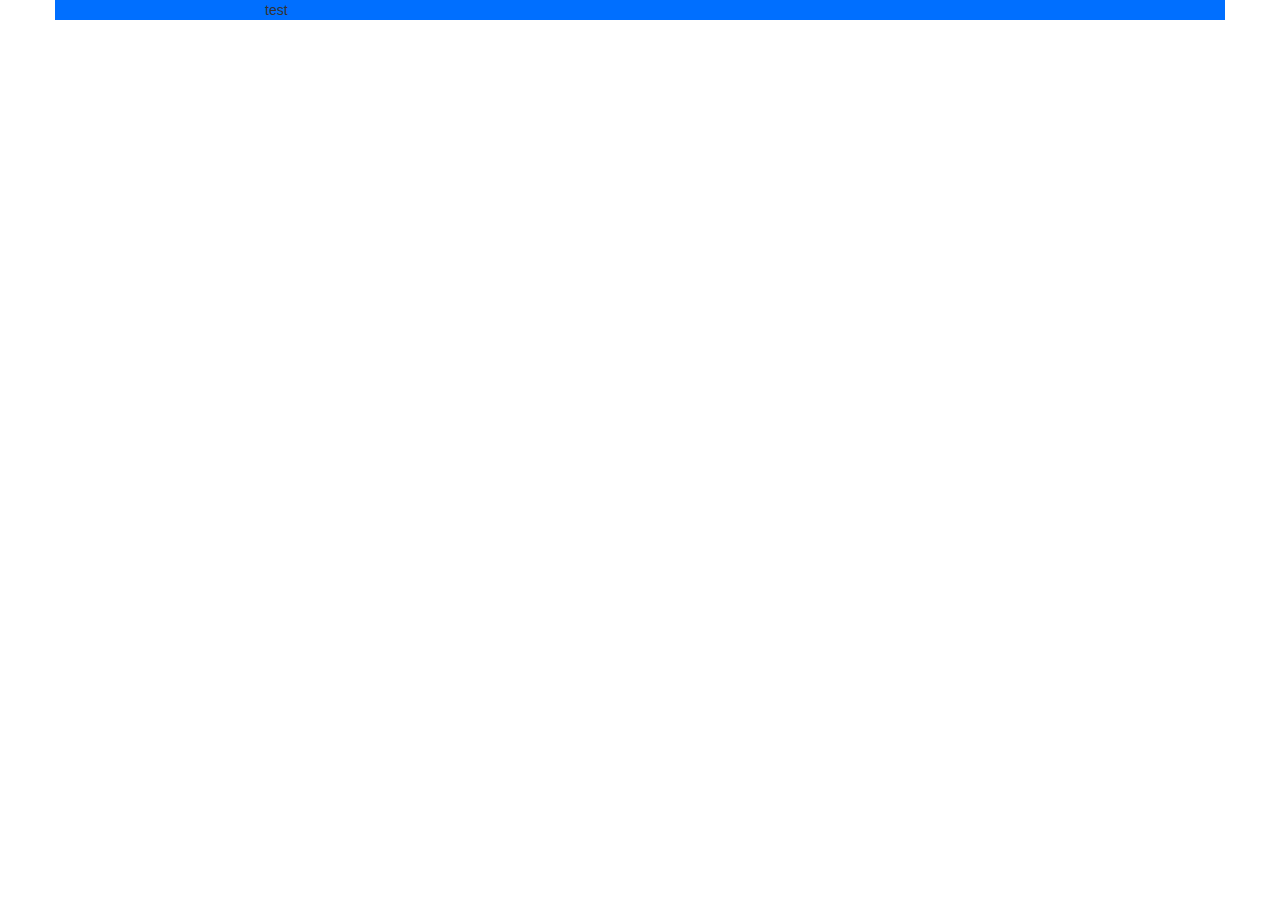
==== index.html @ 7dc8abd8 "First commit" ====
<!doctype html>

<html lang="en">

<head>
	<meta charset="utf-8">

	<title>Roomie Split - Split the Cost of Rent</title>
	<meta name="description" content="Calculate how much each person should pay for rent.">
	<meta name="author" content="Tyler Brown">

	<link rel="stylesheet" href="css/styles.css">
	<link href="https://fonts.googleapis.com/css?family=Bungee|Play" rel="stylesheet">
	<!-- Latest compiled and minified CSS -->
	<link rel="stylesheet" href="https://maxcdn.bootstrapcdn.com/bootstrap/3.3.7/css/bootstrap.min.css">


	<!--[if lt IE 9]>
	<script src="http://html5shiv.googlecode.com/svn/trunk/html5.js"></script>
	<![endif]-->
	<style>

	</style>
</head>

<body>
<div class="container">
	<div class="row">
		<div class="col-md-8 col-md-offset-2">
			test
		</div>
	</div>
</div>


<!-- Future ad placement maybe?

<div id="bottom_banner">
	<img src="http://placehold.it/750x150">

</div>
!-->

<!-- jQuery library -->
<script src="https://ajax.googleapis.com/ajax/libs/jquery/3.1.1/jquery.min.js"></script>

<!-- Latest compiled JavaScript -->
<script src="https://maxcdn.bootstrapcdn.com/bootstrap/3.3.7/js/bootstrap.min.js"></script>

<script src="js/scripts.js"></script>
</body>

</html>
---- css/styles.css ----
.container{
    background-color: #006FFF;
}
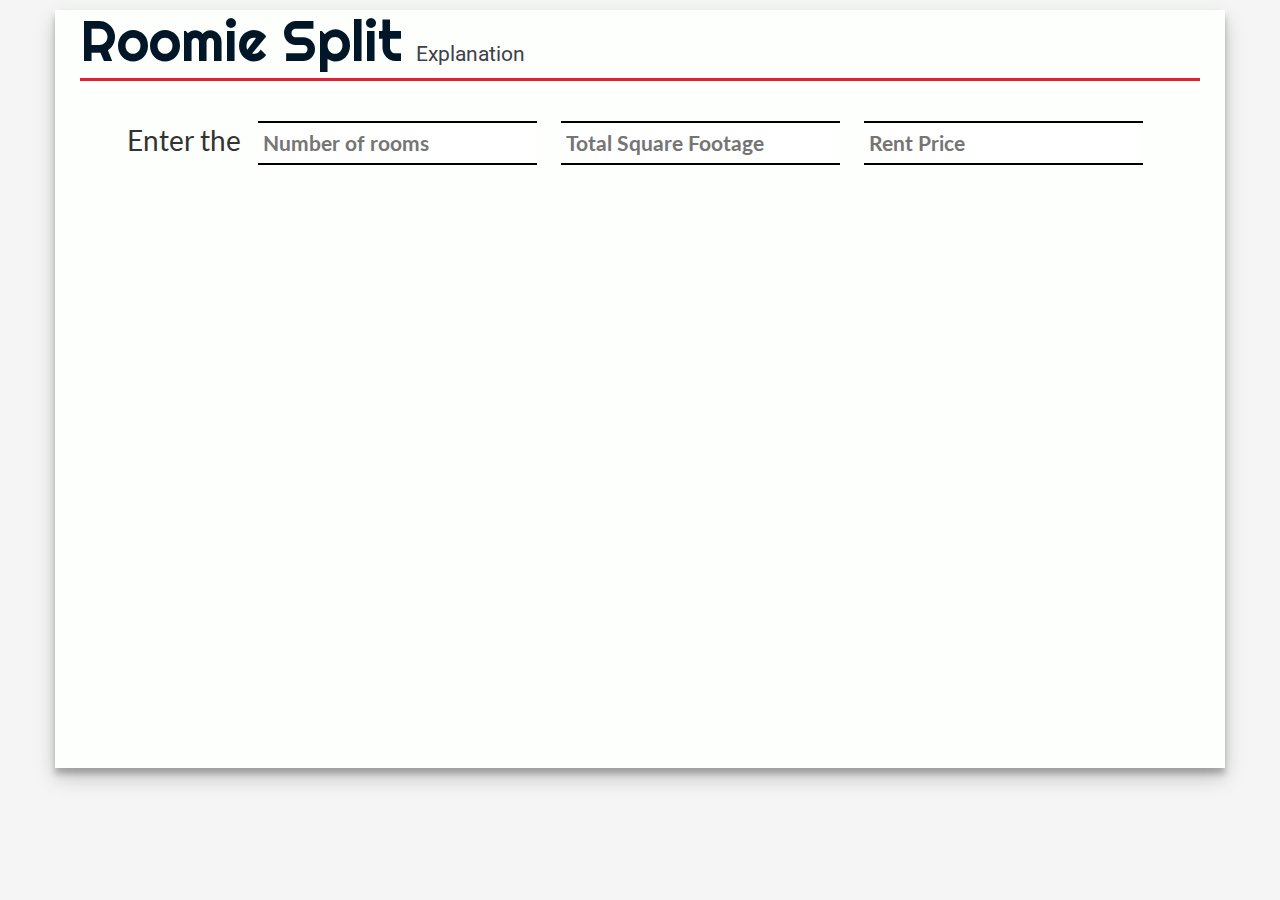
==== commit 6b7c5def: "Forgot to commit. made tons of changes to syling and jquery" ====
--- a/index.html
+++ b/index.html
@@ -9,25 +9,185 @@
 	<meta name="description" content="Calculate how much each person should pay for rent.">
 	<meta name="author" content="Tyler Brown">
 
-	<link rel="stylesheet" href="css/styles.css">
-	<link href="https://fonts.googleapis.com/css?family=Bungee|Play" rel="stylesheet">
 	<!-- Latest compiled and minified CSS -->
 	<link rel="stylesheet" href="https://maxcdn.bootstrapcdn.com/bootstrap/3.3.7/css/bootstrap.min.css">
 
+	<link rel="stylesheet" href="css/styles.css">
+
+
+	<!-- Fonts -->
+	<link href="https://fonts.googleapis.com/css?family=Lato|Righteous|Roboto" rel="stylesheet">
 
 	<!--[if lt IE 9]>
 	<script src="http://html5shiv.googlecode.com/svn/trunk/html5.js"></script>
 	<![endif]-->
-	<style>
-
-	</style>
 </head>
 
 <body>
+
+
 <div class="container">
-	<div class="row">
-		<div class="col-md-8 col-md-offset-2">
-			test
+
+
+	<div class="row header-row">
+		<div class="col-md-12" id="navAndHead">
+			<h1 id="headName">Roomie Split</h1>
+			<div class="links">
+				<a href="explanation.html">Explanation</a>
+			</div>
+		</div>
+	</div>
+
+	<!--<div class="modal fade" id="myModal">
+		<div class="modal-dialog">
+			<div class="modal-content">
+				<div class="modal-header" style="background:#f6b33d -moz-linear-gradient(center top , #f6b33d 5%, #d29105 100%) repeat scroll 0 0;">
+					<a class="close" data-dismiss="modal">×</a>
+					<h3>Please Note:</h3>
+				</div>
+				<div class="modal-body">
+					<p>You can put whatever text you want in here... or form or whatever you want..</p>
+				</div>
+			</div>
+		</div>
+	</div>-->
+
+	<div class="row mainContainerArea">
+		<!--<div class="row helpRow">
+			<div class="col-md-8 col-md-offset-2">
+				<a class="btn btn-default helpButton" data-toggle="modal" href="#myModal">How To Use</a>
+			</div>
+		</div>-->
+		<div class="row inputsRow">
+			<div class="col-md-12">
+				<form class="form-inline" id="calculationForm">
+					<span id="formPreText"> Enter the </span>
+					<div>
+						<label for="numRoomsInput">
+							<span class="inputLabelSpan">Rooms</span>
+							<br>
+							<input type="number" class="calcInput" id="numRoomsInput"
+							       max="10" placeholder="Number of rooms">
+						</label>
+
+					</div>
+
+					<div>
+						<label for="numRoomsInput">
+							<span class="inputLabelSpan">Square Footage</span>
+							<br>
+							<input type="number" class="calcInput" id="footageInput"
+							       placeholder="Total Square Footage">
+						</label>
+
+					</div>
+
+					<div>
+						<label for="numRoomsInput">
+							<span class="inputLabelSpan">Rent</span>
+							<br>
+							<input type="number" class="calcInput" id="rentInput"
+							       placeholder="Rent Price">
+						</label>
+
+					</div>
+
+					<!--<span id="formPreText"> Help</span>-->
+
+				</form>
+			</div>
+		</div>
+
+		<div class="row tableRow">
+			<table id="rooms_table" class="table table-responsive">
+				<colgroup>
+					<col width="5%">
+					<col width="10%">
+					<col width="10%">
+					<col width="15%">
+					<col width="10%">
+					<col width="15%">
+				</colgroup>
+
+				<thead id="tableHeader">
+				<tr>
+					<th width="10%">Room</th>
+					<th width="10%">Length</th>
+					<th width="10%">Width</th>
+					<th width="15%">Square Ft</th>
+					<th width="10%">Occupants</th>
+					<th width="15%">Payment</th>
+				</tr>
+				</thead>
+				<tbody>
+					<tr class="roomRow">
+						<td>1</td>
+
+						<td id="lengthInputs">
+							<input type="number"
+							       min="1"
+							       max="99"
+							       id="lengthFtInput"
+							       placeholder="0">
+							<label for="lengthFtInput">
+								ft
+							</label>
+							<label>
+								<input type="number"
+								       min="1"
+								       max="99"
+								       id="lengthInInput"
+								       placeholder="0">
+								in
+							</label>
+
+						</td>
+
+						<td id="widthInputs">
+							<label>
+								<input type="number"
+								       min="1"
+								       max="99"
+								       id="widthFtInput"
+								       placeholder="0">
+								ft
+							</label>
+							<label>
+								<input type="number"
+								       min="1"
+								       max="99"
+								       id="widthInInput"
+								       placeholder="0">
+								in
+							</label>
+
+						</td>
+
+
+						<td>
+							<input type="number"
+						           min="1"
+						           max="1500"
+						           id="sqFtInput"
+						           placeholder="0">
+						</td>
+
+						<td>
+							<input type="number"
+							       min="1"
+							       max="4"
+							       id="occsInput"
+							       placeholder="0">
+						</td>
+
+						<td>1</td>
+
+
+					</tr>
+
+
+				</tbody>
+			</table>
 		</div>
 	</div>
 </div>
--- a/css/styles.css
+++ b/css/styles.css
@@ -1,4 +1,176 @@
-.container{
-    background-color: #006FFF;
+.container {
+    margin-top: 10px;
+    font-family: 'Lato', sans-serif;
+    box-shadow: 0 10px 20px rgba(0,0,0,0.19), 0 6px 6px rgba(0,0,0,0.23);
+    background-color: #FDFFFC;
 }
 
+
+
+.mainContainerArea {
+    border-top: 3px solid #E71D36;
+    padding-top: 5px;
+    min-height: 75vh;
+    margin: 0px 10px 15px 10px;
+}
+
+a:hover, a:visited, a:link, a:active {
+    text-decoration: none ;
+    font-family: 'Roboto', sans-serif;
+}
+
+#navAndHead{
+    margin-left:10px;
+    margin-right:10px;
+    font-family: 'Righteous', cursive;
+    padding-bottom: 6px;
+}
+
+#headName{
+    font-size: 4em;
+    display: inline;
+    color: #011627;
+}
+
+
+
+.links{
+    font-size: 1.5em;
+    margin-left: 10px;
+    display: inline;
+}
+
+.links > a {
+    color: #403F4C;
+}
+
+html body {
+    background-color: #F5F5F5;
+}
+
+#howToBlock{
+    border:2px solid #403F4C;
+}
+
+#howToTitle{
+    font-size: 1.5em;
+}
+
+.helpRow{
+    text-align: center;
+    padding:10px;
+}
+
+.inputsRow{
+    text-align: center;
+}
+.helpButton{
+    font-size: 1.5em;
+    border-color: #2EC4B6;
+}
+
+#calculationForm{
+}
+
+
+.calcInput{
+    font-family: 'Lato', sans-serif;
+    font-size: 1.5em;
+    padding: 5px;
+    margin: 10px;
+    border: none;
+    border-bottom: 2px solid black;
+    border-top: 2px solid black;
+    transition: padding 0.25s ease;
+}
+
+.calcInput:focus{
+    outline: none;
+    border: none;
+    border-bottom: 2px solid #011627;
+    border-top: 2px solid #011627;
+}
+
+
+
+#formPreText{
+    font-size: 2em;
+}
+
+
+.inputsRow{
+    padding-left: 20px;
+    padding-right: 20px;
+    padding-top: 5px;
+}
+
+#calculationForm > div{
+    display: inline;
+}
+
+
+.inputLabelSpan{
+    font-family: 'Roboto', sans-serif;
+    text-align: center;
+    font-size: 1.4em;
+    color: #011627;
+    display: none;
+}
+
+.tableRow {
+    border: 2px solid #403F4C;
+    margin: 0 auto;
+    max-width: 90%;
+    font-size: 1.4em;
+    box-shadow: 0 3px 6px rgba(0,0,0,0.16), 0 3px 6px rgba(0,0,0,0.23);
+}
+
+#tableHeader {
+    background-color: #011627;
+    color: #FDFFFC;
+    font-size: 1em;
+}
+
+th{
+    text-align: center;
+}
+
+
+#rooms_table{
+    table-layout: fixed;
+}
+
+td{
+    padding-bottom: 0;
+    text-align: center;
+}
+
+
+
+.roomRow{
+    font-size: 1.2em;
+    justify-content: flex-end;
+    align-items: flex-end;
+    border-bottom: 2px solid #011627;
+}
+
+.roomRow td input{
+    text-align: center;
+    font-family: 'Lato', sans-serif;
+    border: none;
+    max-width: 100%;
+}
+
+.roomRow td input:focus{
+    outline:none;
+}
+
+
+
+
+
+input[type='number']::-webkit-inner-spin-button,
+input[type='number']::-webkit-outer-spin-button {
+    -webkit-appearance: none;
+    margin: 0;
+}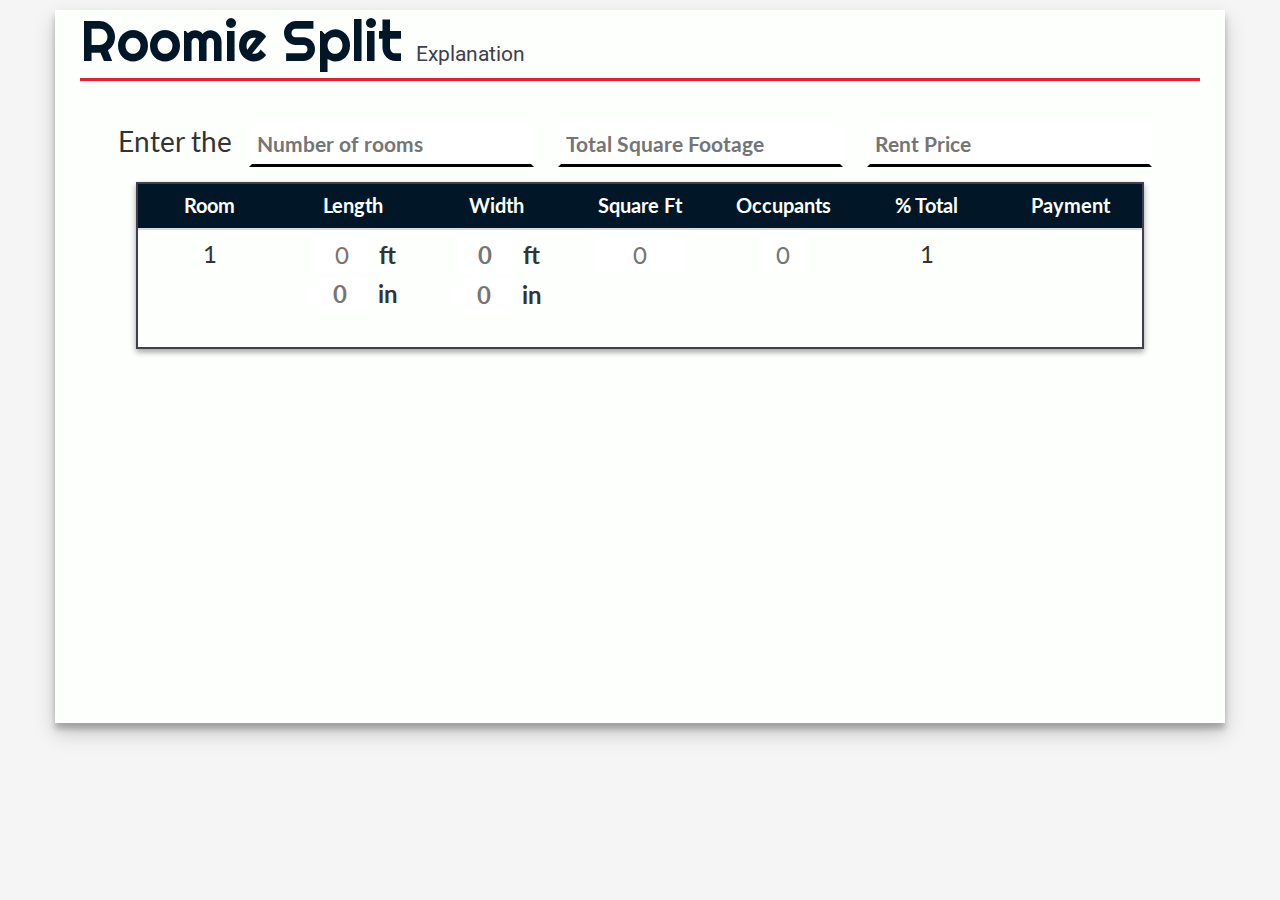
==== commit dfcdcaa4: "Added a bunch of new methods to help the code be more readable. still rewriting most of the old meth" ====
--- a/index.html
+++ b/index.html
@@ -104,9 +104,10 @@
 					<col width="5%">
 					<col width="10%">
 					<col width="10%">
-					<col width="15%">
-					<col width="10%">
-					<col width="15%">
+					<col width="10%">
+					<col width="10%">
+					<col width="10%">
+					<col width="10%">
 				</colgroup>
 
 				<thead id="tableHeader">
@@ -114,9 +115,10 @@
 					<th width="10%">Room</th>
 					<th width="10%">Length</th>
 					<th width="10%">Width</th>
-					<th width="15%">Square Ft</th>
+					<th width="10%">Square Ft</th>
 					<th width="10%">Occupants</th>
-					<th width="15%">Payment</th>
+					<th width="10%">% Total</th>
+					<th width="10%">Payment</th>
 				</tr>
 				</thead>
 				<tbody>
--- a/css/styles.css
+++ b/css/styles.css
@@ -3,14 +3,14 @@
     font-family: 'Lato', sans-serif;
     box-shadow: 0 10px 20px rgba(0,0,0,0.19), 0 6px 6px rgba(0,0,0,0.23);
     background-color: #FDFFFC;
+    margin-bottom: 100px;
+
 }
-
-
 
 .mainContainerArea {
     border-top: 3px solid #E71D36;
     padding-top: 5px;
-    min-height: 75vh;
+    min-height: 70vh;
     margin: 0px 10px 15px 10px;
 }
 
@@ -78,17 +78,14 @@
     font-size: 1.5em;
     padding: 5px;
     margin: 10px;
-    border: none;
-    border-bottom: 2px solid black;
-    border-top: 2px solid black;
-    transition: padding 0.25s ease;
+    border: 3px solid transparent;
+    border-bottom-color: black;
+    transition: border 0.25s ease;
 }
 
 .calcInput:focus{
     outline: none;
     border: none;
-    border-bottom: 2px solid #011627;
-    border-top: 2px solid #011627;
 }
 
 
@@ -115,6 +112,7 @@
     font-size: 1.4em;
     color: #011627;
     display: none;
+    transition: display 5s ease;
 }
 
 .tableRow {
@@ -154,6 +152,10 @@
     border-bottom: 2px solid #011627;
 }
 
+tbody .roomRow:last-child {
+    border-bottom: none;
+}
+
 .roomRow td input{
     text-align: center;
     font-family: 'Lato', sans-serif;
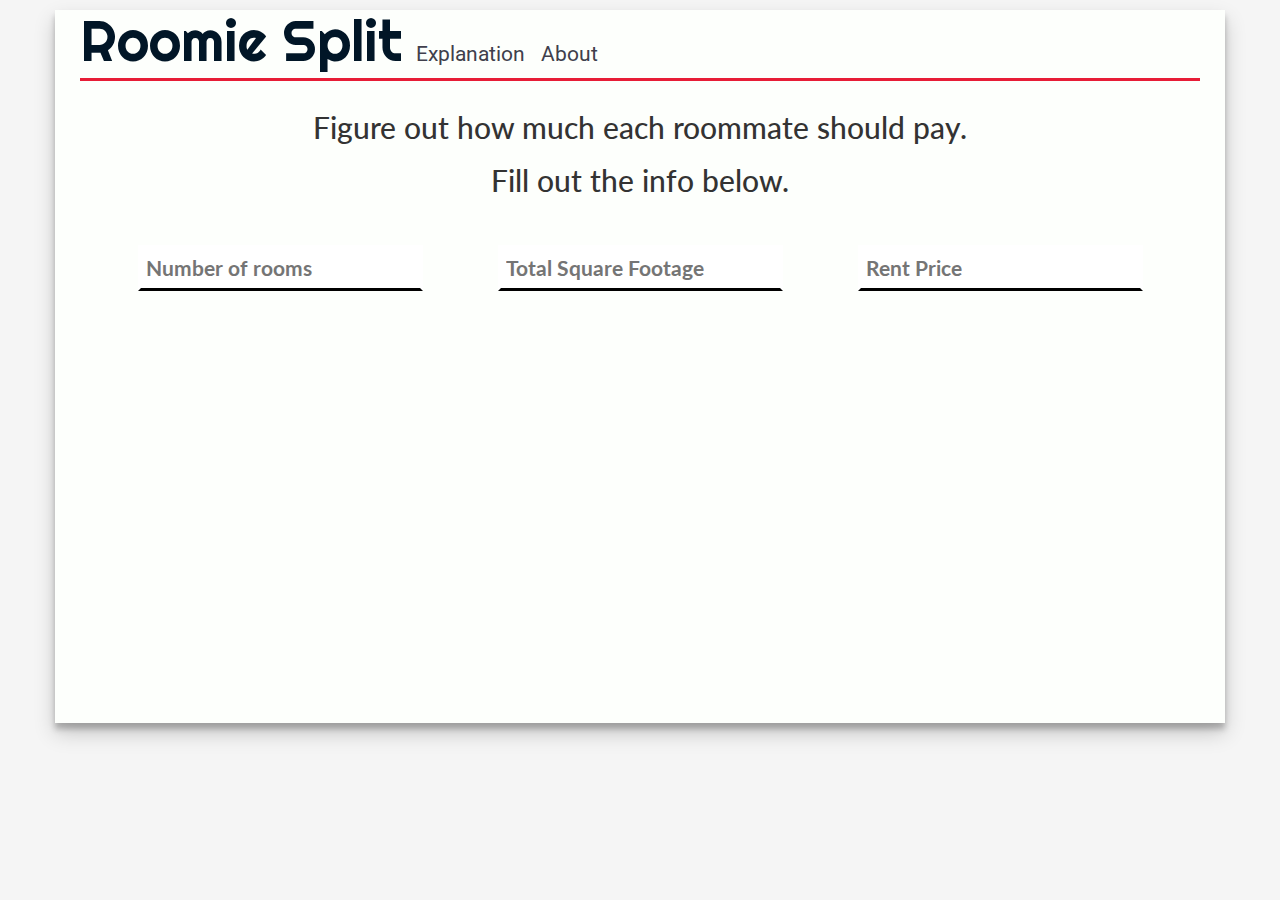
==== commit 27f2bcce: "Made some changes to the text boxes. made it so the table doesnt show up till you fill in all rent b" ====
--- a/index.html
+++ b/index.html
@@ -34,6 +34,7 @@
 			<h1 id="headName">Roomie Split</h1>
 			<div class="links">
 				<a href="explanation.html">Explanation</a>
+				<a href="about.html">About</a>
 			</div>
 		</div>
 	</div>
@@ -59,20 +60,29 @@
 			</div>
 		</div>-->
 		<div class="row inputsRow">
-			<div class="col-md-12">
+			<h2 class="howToHeader">Figure out how much each roommate should pay.</h2>
+			<h2 class="howToHeader">Fill out the info below.</h2>
+
+
+			<div class="col-md-12 inputs-col">
+
+
 				<form class="form-inline" id="calculationForm">
-					<span id="formPreText"> Enter the </span>
-					<div>
-						<label for="numRoomsInput">
-							<span class="inputLabelSpan">Rooms</span>
-							<br>
-							<input type="number" class="calcInput" id="numRoomsInput"
-							       max="10" placeholder="Number of rooms">
-						</label>
 
+					<div class="col-md-4 col-sm-12">
+						<div>
+							<label for="numRoomsInput">
+								<span class="inputLabelSpan">Rooms</span>
+								<br>
+								<input type="number" class="calcInput" id="numRoomsInput"
+								       max="10" placeholder="Number of rooms">
+							</label>
+
+						</div>
 					</div>
 
-					<div>
+
+					<div class="col-md-4 col-sm-12">
 						<label for="numRoomsInput">
 							<span class="inputLabelSpan">Square Footage</span>
 							<br>
@@ -82,7 +92,7 @@
 
 					</div>
 
-					<div>
+					<div class="col-md-4 col-sm-12">
 						<label for="numRoomsInput">
 							<span class="inputLabelSpan">Rent</span>
 							<br>
@@ -122,72 +132,6 @@
 				</tr>
 				</thead>
 				<tbody>
-					<tr class="roomRow">
-						<td>1</td>
-
-						<td id="lengthInputs">
-							<input type="number"
-							       min="1"
-							       max="99"
-							       id="lengthFtInput"
-							       placeholder="0">
-							<label for="lengthFtInput">
-								ft
-							</label>
-							<label>
-								<input type="number"
-								       min="1"
-								       max="99"
-								       id="lengthInInput"
-								       placeholder="0">
-								in
-							</label>
-
-						</td>
-
-						<td id="widthInputs">
-							<label>
-								<input type="number"
-								       min="1"
-								       max="99"
-								       id="widthFtInput"
-								       placeholder="0">
-								ft
-							</label>
-							<label>
-								<input type="number"
-								       min="1"
-								       max="99"
-								       id="widthInInput"
-								       placeholder="0">
-								in
-							</label>
-
-						</td>
-
-
-						<td>
-							<input type="number"
-						           min="1"
-						           max="1500"
-						           id="sqFtInput"
-						           placeholder="0">
-						</td>
-
-						<td>
-							<input type="number"
-							       min="1"
-							       max="4"
-							       id="occsInput"
-							       placeholder="0">
-						</td>
-
-						<td>1</td>
-
-
-					</tr>
-
-
 				</tbody>
 			</table>
 		</div>
--- a/css/styles.css
+++ b/css/styles.css
@@ -17,6 +17,10 @@
 a:hover, a:visited, a:link, a:active {
     text-decoration: none ;
     font-family: 'Roboto', sans-serif;
+}
+
+a h1{
+    font-family: 'Righteous', cursive;
 }
 
 #navAndHead{
@@ -42,6 +46,7 @@
 
 .links > a {
     color: #403F4C;
+    margin-right: 10px;
 }
 
 html body {
@@ -69,9 +74,6 @@
     border-color: #2EC4B6;
 }
 
-#calculationForm{
-}
-
 
 .calcInput{
     font-family: 'Lato', sans-serif;
@@ -81,6 +83,7 @@
     border: 3px solid transparent;
     border-bottom-color: black;
     transition: border 0.25s ease;
+
 }
 
 .calcInput:focus{
@@ -111,8 +114,8 @@
     text-align: center;
     font-size: 1.4em;
     color: #011627;
-    display: none;
-    transition: display 5s ease;
+    visibility: hidden;
+    transition: visibility 3s ease;
 }
 
 .tableRow {
@@ -121,6 +124,7 @@
     max-width: 90%;
     font-size: 1.4em;
     box-shadow: 0 3px 6px rgba(0,0,0,0.16), 0 3px 6px rgba(0,0,0,0.23);
+    display: none;
 }
 
 #tableHeader {
@@ -167,12 +171,27 @@
     outline:none;
 }
 
-
-
-
-
 input[type='number']::-webkit-inner-spin-button,
 input[type='number']::-webkit-outer-spin-button {
     -webkit-appearance: none;
     margin: 0;
+}
+
+#aboutContainer{
+    width: 50%;
+    margin: 0 auto;
+    text-align: center;
+    border: 2px solid #011627;
+    margin-top: 10px;
+}
+
+#aboutHead{
+    background: #011627;
+    color: #FDFFFC;
+    padding: 5px;
+    margin-top: 0;
+}
+
+.howToHeader{
+    transition: visibility 3s ease;
 }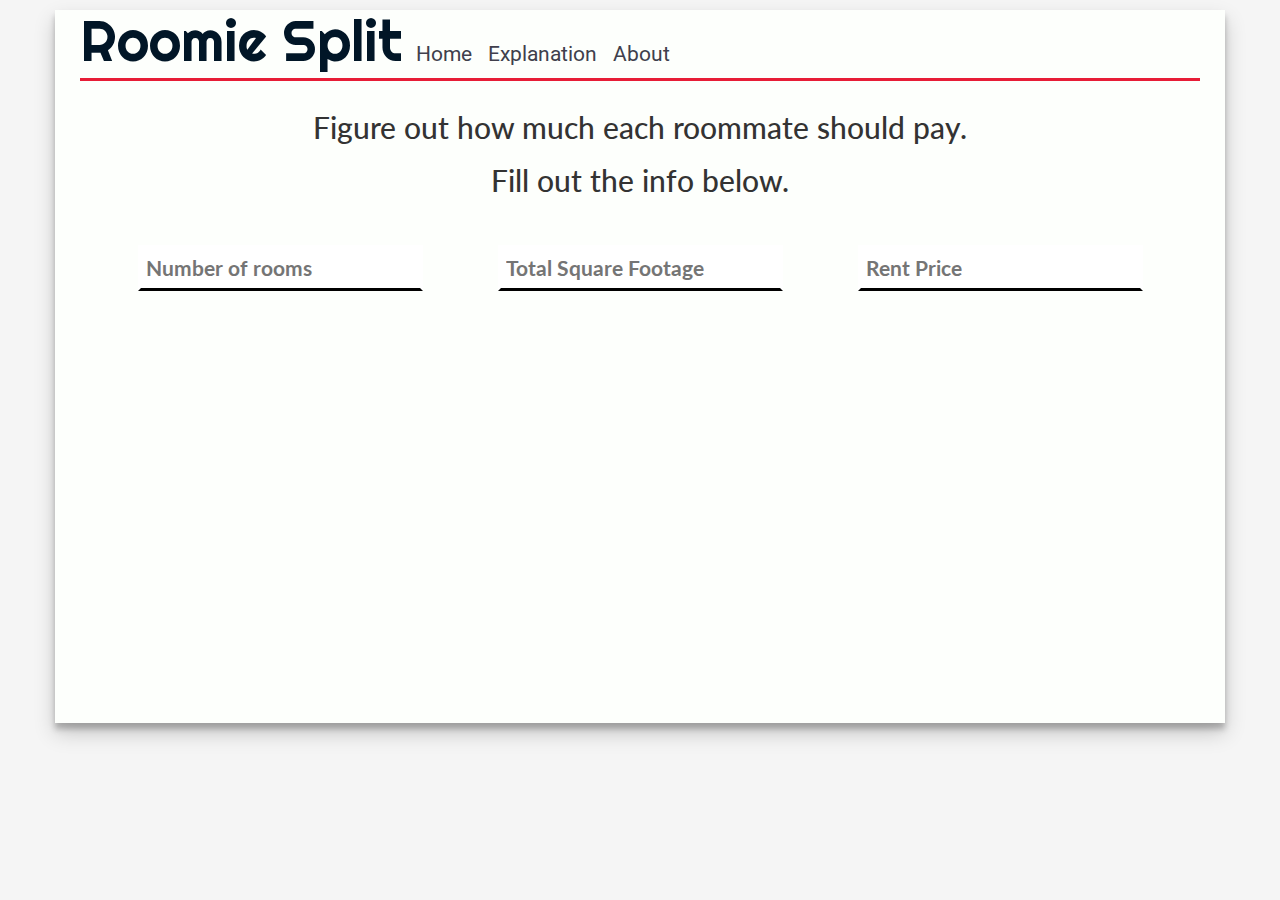
==== commit 4d21fedf: "Fixed a small bug with the rooms" ====
--- a/index.html
+++ b/index.html
@@ -33,26 +33,12 @@
 		<div class="col-md-12" id="navAndHead">
 			<h1 id="headName">Roomie Split</h1>
 			<div class="links">
+				<a href="index.html">Home</a>
 				<a href="explanation.html">Explanation</a>
 				<a href="about.html">About</a>
 			</div>
 		</div>
 	</div>
-
-	<!--<div class="modal fade" id="myModal">
-		<div class="modal-dialog">
-			<div class="modal-content">
-				<div class="modal-header" style="background:#f6b33d -moz-linear-gradient(center top , #f6b33d 5%, #d29105 100%) repeat scroll 0 0;">
-					<a class="close" data-dismiss="modal">×</a>
-					<h3>Please Note:</h3>
-				</div>
-				<div class="modal-body">
-					<p>You can put whatever text you want in here... or form or whatever you want..</p>
-				</div>
-			</div>
-		</div>
-	</div>-->
-
 	<div class="row mainContainerArea">
 		<!--<div class="row helpRow">
 			<div class="col-md-8 col-md-offset-2">
--- a/css/styles.css
+++ b/css/styles.css
@@ -18,6 +18,7 @@
     text-decoration: none ;
     font-family: 'Roboto', sans-serif;
 }
+
 
 a h1{
     font-family: 'Righteous', cursive;
@@ -194,4 +195,24 @@
 
 .howToHeader{
     transition: visibility 3s ease;
-}+}
+
+#howItWorks{
+    font-size: 1.1em;
+}
+#howItWorks li{
+    margin-bottom: 3px;
+    color: black;
+}
+
+#howItWorks ul li ul li{
+    margin-bottom: 3px;
+    color: #E71D36;
+}
+
+
+.howItWorksHead{
+    margin-top-top: 0;
+    text-align: center;
+}
+
